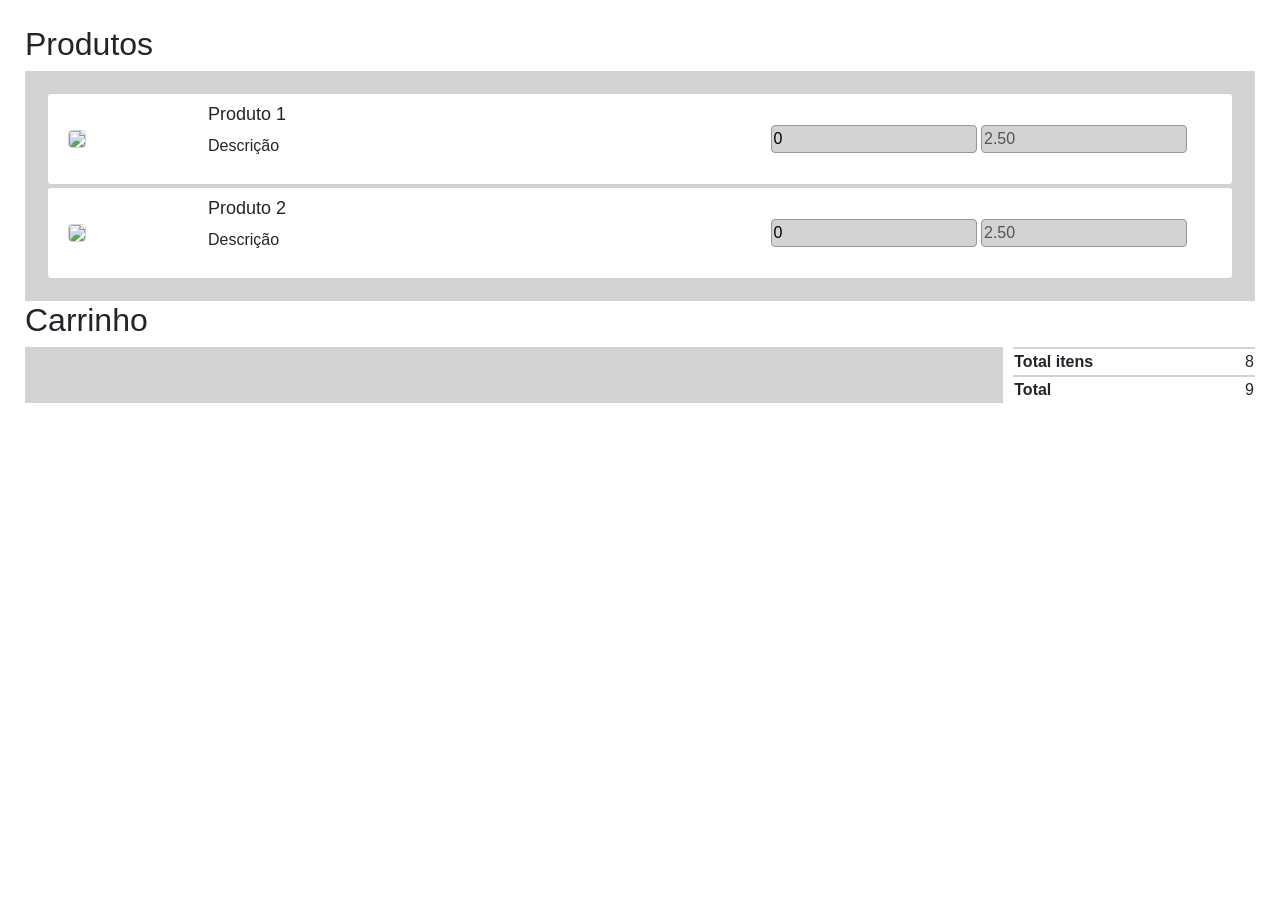
==== atividade-24-04-2021/index.html @ f7fd2ae1 "Adicionado pasta separada da atv do dia 24" ====
<!DOCTYPE html>
<html lang="en">

<head>
    <meta charset="UTF-8">
    <meta http-equiv="X-UA-Compatible" content="IE=edge">
    <meta name="viewport" content="width=device-width, initial-scale=1.0">
    <title>Document</title>
    <link rel="stylesheet" href="css/style.css">
</head>

<body>
    <main>
        <h2>Produtos</h2>
        <section id="produtos" ondrop="drop(event)" ondragover="allowDrop(event)">
            <div class="prod_wrapper"> 
            <article class="prod rounded" draggable="true" ondragstart="drag(event)" id="article1">
                <div><img class="rounded" src="https://picsum.photos/64/64?grayscale"></div>
                <div>
                        <h1>Produto 1</h1>
                        <p>Descrição</p>
                </div>
                <div class="valores">
                    <input class="rounded" type="number" name="qtde" min="0" value="0">
                    <input class="rounded" type="text" name="valor" value="2.50" disabled>
                </div>
            </article>

            <article class="prod rounded" draggable="true" ondragstart="drag(event)" id="article2">
                <div><img class="rounded" src="https://picsum.photos/64/64?grayscale"></div>
                <div> 
                        <h1>Produto 2</h1>
                        <p>Descrição</p>
                </div>
                <div class="valores">
                    <input class="rounded" type="number" name="qtde" min="0" value="0">
                    <input class="rounded" type="text" name="valor" value="2.50" disabled>
                </div>
            </article>
            </div>
        </section>
        <h2>Carrinho</h2>
        <section id="checkout">
            <section id="carrinho" ondrop="drop(event)" ondragover="allowDrop(event)"></section>
            <section id="carrinho-valores">
                <table>
                    <tbody>
                        <tr>
                            <th>Total itens</th>
                            <td id="total-itens">8</td>
                        </tr>
                        <tr>
                            <th>Total</th>
                            <td id="valor-total">9</td>
                        </tr>
                        </thead>
                </table>
            </section>
        </section>
    </main>
    <script src="./js/app.js"></script>
    <link rel="stylesheet" href="https://cdn.jsdelivr.net/npm/bootstrap@4.6.0/dist/css/bootstrap.min.css" integrity="sha384-B0vP5xmATw1+K9KRQjQERJvTumQW0nPEzvF6L/Z6nronJ3oUOFUFpCjEUQouq2+l" crossorigin="anonymous">
    <script
    src="https://code.jquery.com/jquery-3.6.0.min.js"
    integrity="sha256-/xUj+3OJU5yExlq6GSYGSHk7tPXikynS7ogEvDej/m4="
    crossorigin="anonymous"></script>
</body>

</html>
---- atividade-24-04-2021/css/style.css ----
main {
  margin: 25px;
  min-width: 600px;
}
main #produtos {
  background-color: lightgray;
  display: flex;
  flex-direction: column;
}
main #produtos .prod_wrapper {
  margin: 20px;
}
main #produtos .prod {
  margin: 2px;
  padding: 10px;
  background-color: white;
  display: flex;
  flex-direction: row;
  flex-wrap: nowrap;
  align-items: center;
  border: 1px solid rgba(151, 151, 151, 0.452);
}
main #produtos .prod div {
  padding-right: 20px;
  min-width: 150px;
}
main #produtos .prod div:last-child {
  margin-top: 15px;
  margin-bottom: 15px;
  margin-right: 15px;
  margin-left: auto;
}
main #produtos .prod div:last-child input {
  background-color: lightgray;
  border: 1px solid #979797;
}
main #produtos .prod img {
  margin: 10px;
  border: 1px solid lightgray;
}
main #produtos .prod h1 {
  font-size: 18px;
}
main #checkout {
  display: flex;
  flex-direction: row;
}
main #checkout #total-itens, main #checkout #valor-total {
  display: flex;
  margin-left: 150px;
  justify-content: flex-end;
  font-weight: lighter;
}
main #checkout #carrinho {
  background-color: lightgray;
  padding: 20px;
  flex-grow: 1;
}
main #checkout #carrinho-valores {
  margin-left: 10px;
}
main #checkout #carrinho-valores tr {
  border-top: 2px solid lightgray;
}

/*# sourceMappingURL=style.css.map */
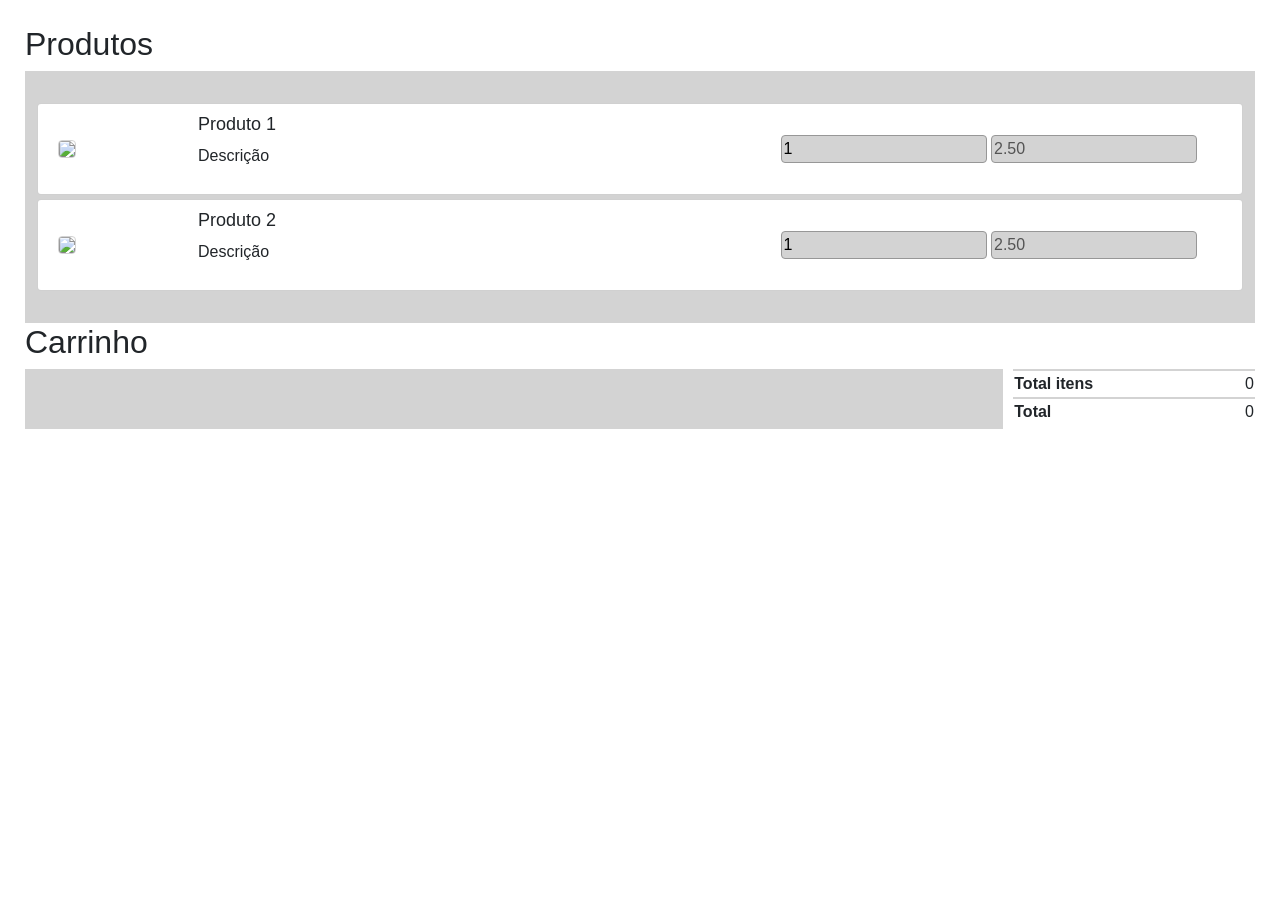
==== commit 741cd0c1: "Mudei algumas coisas, quase funcionando" ====
--- a/atividade-24-04-2021/index.html
+++ b/atividade-24-04-2021/index.html
@@ -1,69 +1,126 @@
 <!DOCTYPE html>
 <html lang="en">
+  <head>
+    <meta charset="UTF-8" />
+    <meta http-equiv="X-UA-Compatible" content="IE=edge" />
+    <meta name="viewport" content="width=device-width, initial-scale=1.0" />
+    <title>Document</title>
+    <link rel="stylesheet" href="css/style.css" />
+  </head>
 
-<head>
-    <meta charset="UTF-8">
-    <meta http-equiv="X-UA-Compatible" content="IE=edge">
-    <meta name="viewport" content="width=device-width, initial-scale=1.0">
-    <title>Document</title>
-    <link rel="stylesheet" href="css/style.css">
-</head>
+  <body>
+    <main>
+      <h2>Produtos</h2>
+      <section
+        id="produtos"
+        ondragenter="return dragEnter(event)"
+        ondrop="return dragDrop(event)"
+        ondragover="return dragOver(event)"
+      >
+      <span id="arraste-produtos"></span>
+          <article
+            id="article1"
+            class="prod rounded"
+            draggable="true"
+            ondragstart="return dragStart(event)"
+          >
+            <div>
+              <img
+                class="rounded"
+                src="https://picsum.photos/64/64?grayscale"
+              />
+            </div>
+            <div>
+              <h1>Produto 1</h1>
+              <p>Descrição</p>
+            </div>
+            <div class="valores">
+              <input
+                class="rounded"
+                type="number"
+                name="qtde"
+                min="1"
+                value="1"
+              />
+              <input
+                class="rounded"
+                type="text"
+                name="valor"
+                value="2.50"
+                disabled
+              />
+            </div>
+          </article>
 
-<body>
-    <main>
-        <h2>Produtos</h2>
-        <section id="produtos" ondrop="drop(event)" ondragover="allowDrop(event)">
-            <div class="prod_wrapper"> 
-            <article class="prod rounded" draggable="true" ondragstart="drag(event)" id="article1">
-                <div><img class="rounded" src="https://picsum.photos/64/64?grayscale"></div>
-                <div>
-                        <h1>Produto 1</h1>
-                        <p>Descrição</p>
-                </div>
-                <div class="valores">
-                    <input class="rounded" type="number" name="qtde" min="0" value="0">
-                    <input class="rounded" type="text" name="valor" value="2.50" disabled>
-                </div>
-            </article>
-
-            <article class="prod rounded" draggable="true" ondragstart="drag(event)" id="article2">
-                <div><img class="rounded" src="https://picsum.photos/64/64?grayscale"></div>
-                <div> 
-                        <h1>Produto 2</h1>
-                        <p>Descrição</p>
-                </div>
-                <div class="valores">
-                    <input class="rounded" type="number" name="qtde" min="0" value="0">
-                    <input class="rounded" type="text" name="valor" value="2.50" disabled>
-                </div>
-            </article>
+          <article
+            id="article2"
+            class="prod rounded"
+            draggable="true"
+            ondragstart="return dragStart(event)"
+          >
+            <div>
+              <img
+                class="rounded"
+                src="https://picsum.photos/64/64?grayscale"
+              />
             </div>
+            <div>
+              <h1>Produto 2</h1>
+              <p>Descrição</p>
+            </div>
+            <div class="valores">
+              <input
+                class="rounded"
+                type="number"
+                name="qtde"
+                min="1"
+                value="1"
+              />
+              <input
+                class="rounded"
+                type="text"
+                name="valor"
+                value="2.50"
+                disabled
+              />
+            </div>
+          </article>
+        
+      </section>
+      <h2>Carrinho</h2>
+      <section id="checkout">
+        <section
+          id="carrinho"
+          ondragenter="return dragEnter(event)"
+          ondrop="return dragDrop(event)"
+          ondragover="return dragOver(event)"
+        >
+        <span id="arraste-carrinho"></span>
+      </section>
+        <section id="carrinho-valores">
+          <table>
+            <tbody>
+              <tr>
+                <th>Total itens</th>
+                <td id="total-itens">0</td>
+              </tr>
+              <tr>
+                <th>Total</th>
+                <td id="valor-total">0</td>
+              </tr>
+            </tbody>
+          </table>
         </section>
-        <h2>Carrinho</h2>
-        <section id="checkout">
-            <section id="carrinho" ondrop="drop(event)" ondragover="allowDrop(event)"></section>
-            <section id="carrinho-valores">
-                <table>
-                    <tbody>
-                        <tr>
-                            <th>Total itens</th>
-                            <td id="total-itens">8</td>
-                        </tr>
-                        <tr>
-                            <th>Total</th>
-                            <td id="valor-total">9</td>
-                        </tr>
-                        </thead>
-                </table>
-            </section>
-        </section>
+      </section>
     </main>
     <script src="./js/app.js"></script>
-    <link rel="stylesheet" href="https://cdn.jsdelivr.net/npm/bootstrap@4.6.0/dist/css/bootstrap.min.css" integrity="sha384-B0vP5xmATw1+K9KRQjQERJvTumQW0nPEzvF6L/Z6nronJ3oUOFUFpCjEUQouq2+l" crossorigin="anonymous">
-    <script
-    src="https://code.jquery.com/jquery-3.6.0.min.js"
-    integrity="sha256-/xUj+3OJU5yExlq6GSYGSHk7tPXikynS7ogEvDej/m4="
-    crossorigin="anonymous"></script>
-</body>
-
-</html>+    <link
+      rel="stylesheet"
+      href="https://cdn.jsdelivr.net/npm/bootstrap@4.6.0/dist/css/bootstrap.min.css"
+      integrity="sha384-B0vP5xmATw1+K9KRQjQERJvTumQW0nPEzvF6L/Z6nronJ3oUOFUFpCjEUQouq2+l"
+      crossorigin="anonymous"
+    />
+    <script src="https://ajax.googleapis.com/ajax/libs/jquery/2.1.4/jquery.min.js"></script>
+    <script type="text/javascript"></script>
+  </body>
+</html>
--- a/atividade-24-04-2021/css/style.css
+++ b/atividade-24-04-2021/css/style.css
@@ -2,15 +2,7 @@
   margin: 25px;
   min-width: 600px;
 }
-main #produtos {
-  background-color: lightgray;
-  display: flex;
-  flex-direction: column;
-}
-main #produtos .prod_wrapper {
-  margin: 20px;
-}
-main #produtos .prod {
+main .prod {
   margin: 2px;
   padding: 10px;
   background-color: white;
@@ -20,32 +12,42 @@
   align-items: center;
   border: 1px solid rgba(151, 151, 151, 0.452);
 }
-main #produtos .prod div {
+main .prod div {
   padding-right: 20px;
   min-width: 150px;
 }
-main #produtos .prod div:last-child {
+main .prod div:last-child {
   margin-top: 15px;
   margin-bottom: 15px;
   margin-right: 15px;
   margin-left: auto;
 }
-main #produtos .prod div:last-child input {
+main .prod div:last-child input {
   background-color: lightgray;
   border: 1px solid #979797;
 }
-main #produtos .prod img {
+main .prod img {
   margin: 10px;
   border: 1px solid lightgray;
 }
-main #produtos .prod h1 {
+main .prod h1 {
   font-size: 18px;
+}
+main #produtos {
+  background-color: lightgray;
+  display: flex;
+  flex-direction: column;
+  min-height: 60px;
+  padding: 10px;
+  padding-top: 30px;
+  padding-bottom: 30px;
 }
 main #checkout {
   display: flex;
   flex-direction: row;
 }
-main #checkout #total-itens, main #checkout #valor-total {
+main #checkout #total-itens,
+main #checkout #valor-total {
   display: flex;
   margin-left: 150px;
   justify-content: flex-end;
@@ -53,8 +55,11 @@
 }
 main #checkout #carrinho {
   background-color: lightgray;
-  padding: 20px;
+  padding: 10px;
+  padding-top: 30px;
+  padding-bottom: 30px;
   flex-grow: 1;
+  min-height: 25px;
 }
 main #checkout #carrinho-valores {
   margin-left: 10px;
